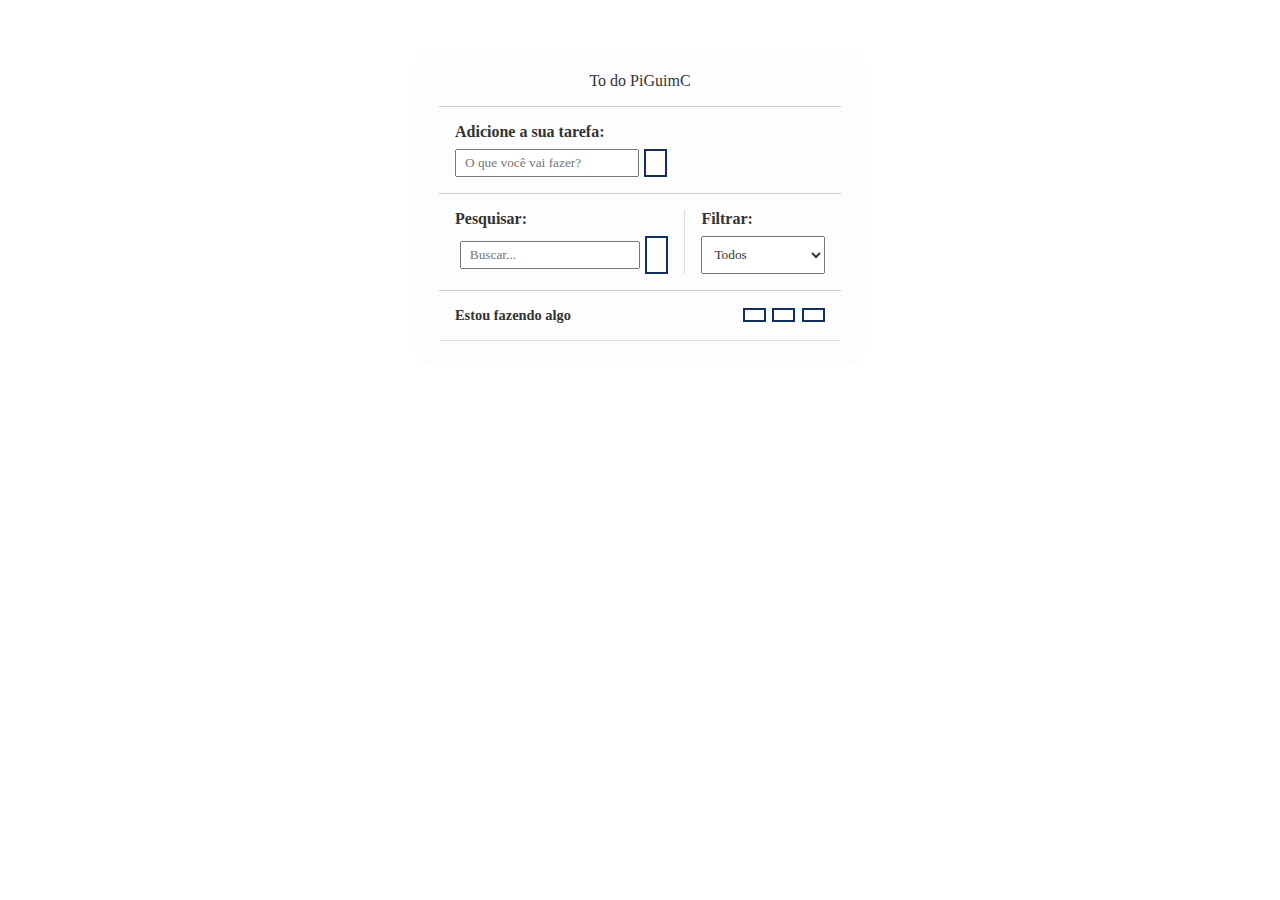
==== To-Do/index.html @ 05cda3fd ":fire:" ====
<!DOCTYPE html>
<html lang="pt-br">
<head>
    <meta charset="UTF-8">
    <meta http-equiv="X-UA-Compatible" content="IE=edge">
    <meta name="viewport" content="width=device-width, initial-scale=1.0">
    <link href="https://fonts.googleapis.com/css2?family=Open+Sans:wght@300;500;700&display=swap" rel="stylesheet">
    <link rel="stylesheet" href="css/styles.css">
    <script src="js/scripts.js" defer></script>

    <!-- Font awesome -->
    <link rel="stylesheet" href="https://cdnjs.cloudflare.com/ajax/libs/font-awesome/6.4.0/css/all.min.css" integrity="sha512-iecdLmaskl7CVkqkXNQ/ZH/XLlvWZOJyj7Yy7tcenmpD1ypASozpmT/E0iPtmFIB46ZmdtAc9eNBvH0H/ZpiBw==" crossorigin="anonymous" referrerpolicy="no-referrer" />
    <title>To Do - PiGuiMc</title>
</head>
<body>
   <div class="todo-container">
    <header>To do PiGuimC</header>

    <!--Adicionar tarefa-->
    <form id="todo-form">
        <p>Adicione a sua tarefa: </p>
        <div class="form-control">
            <input type="text" id="todo-input" placeholder="O que você vai fazer?">
            <button type="submit">
                <i class="fa-thin fa-plus"></i>
            </button>
        </div>
    </form>
    <!-- Editar tarefa-->
    <form id="edit-form" class="hide">
        <p>Edite sua tarefa</p>
        <div class="form-control">
          <input type="text" id="edit-input" />
          <button type="submit">
            <i class="fa-solid fa-check-double"></i>
          </button>
        </div>
        <button id="cancel-edit-btn">Cancelar</button>
      </form>
      <div id="toolbar">
        <div id="search">
          <h4>Pesquisar:</h4>
          <form>
            <input type="text" id="search-input" placeholder="Buscar..." />
            <button id="erase-button">
              <i class="fa-solid fa-delete-left"></i>
            </button>
          </form>
        </div>
        <div id="filter">
          <h4>Filtrar:</h4>
          <select id="filter-select">
            <option value="all">Todos</option>
            <option value="done">Feitos</option>
            <option value="todo">A fazer</option>
          </select>
        </div>
      </div>
    <div id="todo-list">
        <div class="todo">
            <h3>Estou fazendo algo</h3>
            <button class="finish-todo">
                <i class="fa-solid fa-check"></i>
            </button>
            <button class="edit-todo">
                <i class="fa-solid fa-pen"></i>
            </button>
            <button class="remove-todo">
                <i class="fa-solid fa-xmark"></i>
            </button>
        </div>
    </div>
</div>
</body>
</html>
---- To-Do/css/styles.css ----
/* Geral */
* {
    padding: 0;
    margin: 0;
    box-sizing: border-box;
    font-family: Verdana;
    color: #333;
  }
  
  body {
    background-image: url("https://images.unsplash.com/photo-1502790671504-542ad42d5189?crop=entropy&cs=tinysrgb&fit=crop&fm=jpg&h=900&ixid=MnwxfDB8MXxyYW5kb218MHx8bGFuZHNjYXBlfHx8fHx8MTY4Mzk4MzAzNQ&ixlib=rb-4.0.3&q=80&w=1600");
    background-size: cover;
  }
  
  button {
    background-color: #fdfdfd;
    color: #102f5e;
    border: 2px solid #102f5e;
    padding: 0.3rem 0.6rem;
    font-size: 1rem;
    cursor: pointer;
    display: flex;
    justify-content: center;
    align-items: center;
    transition: 0.4s;
  }
  
  button:hover {
    background-color: #102f5e;
  }
  
  button:hover > i {
    color: #fff;
  }
  
  button i {
    pointer-events: none;
    color: #102f5e;
    font-weight: bold;
  }
  
  input,
  select {
    padding: 0.25rem 0.5rem;
  }
  
 .hide {
    display: none;
  }
  
  /* Todo Header */
  .todo-container {
    max-width: 450px;
    margin: 3rem auto 0;
    background-color: #fdfdfd;
    padding: 1.5rem;
    border-radius: 15px;
  }
  
  .todo-container header {
    text-align: center;
    padding: 0 1rem 1rem;
    border-bottom: 1px solid #ccc;
  }
  
  /* Todo Form */
  #todo-form,
  #edit-form {
    padding: 1rem;
    border-bottom: 1px solid #ccc;
  }
  
  #todo-form p,
  #edit-form p {
    margin-bottom: 0.5rem;
    font-weight: bold;
  }
  
  .form-control {
    display: flex;
  }
  
  .form-control input {
    margin-right: 0.3rem;
  }
  
  #cancel-edit-btn {
    margin-top: 1rem;
    color: #444;
  }
  
  /* Todo Toolbar */
  #toolbar {
    padding: 1rem;
    border-bottom: 1px solid #ccc;
    display: flex;
  }
  
  #toolbar h4 {
    margin-bottom: 0.5rem;
  }
  
  #search {
    border-right: 1px solid #ddd;
    padding-right: 1rem;
    margin-right: 1rem;
    width: 65%;
    display: flex;
    flex-direction: column;
  }
  
  #search form{
    display: flex;
  }

  #search input{
    width: 100%;
    margin: 0.3rem;
  }

  #filter{
    width: 35%;
    display: flex;
    flex-direction: column;
    }
    #filter select{
        flex: 1;
    }

/*todo list*/

.todo{
    display: flex;
    justify-content: space-around;
    align-items: center;
    padding: 1rem;
    border-bottom: 1px solid #ddd;
    transition: .3s;
}

.todo h3{
    flex: 1;
    font-size: 0.9rem;
}

.todo button{
    margin-left: 0.4rem;
}

.done{
    background-color: #395169;
}

.done h3{
    color: #fff;
    text-decoration:  line-through;
    font-style: italic;
}
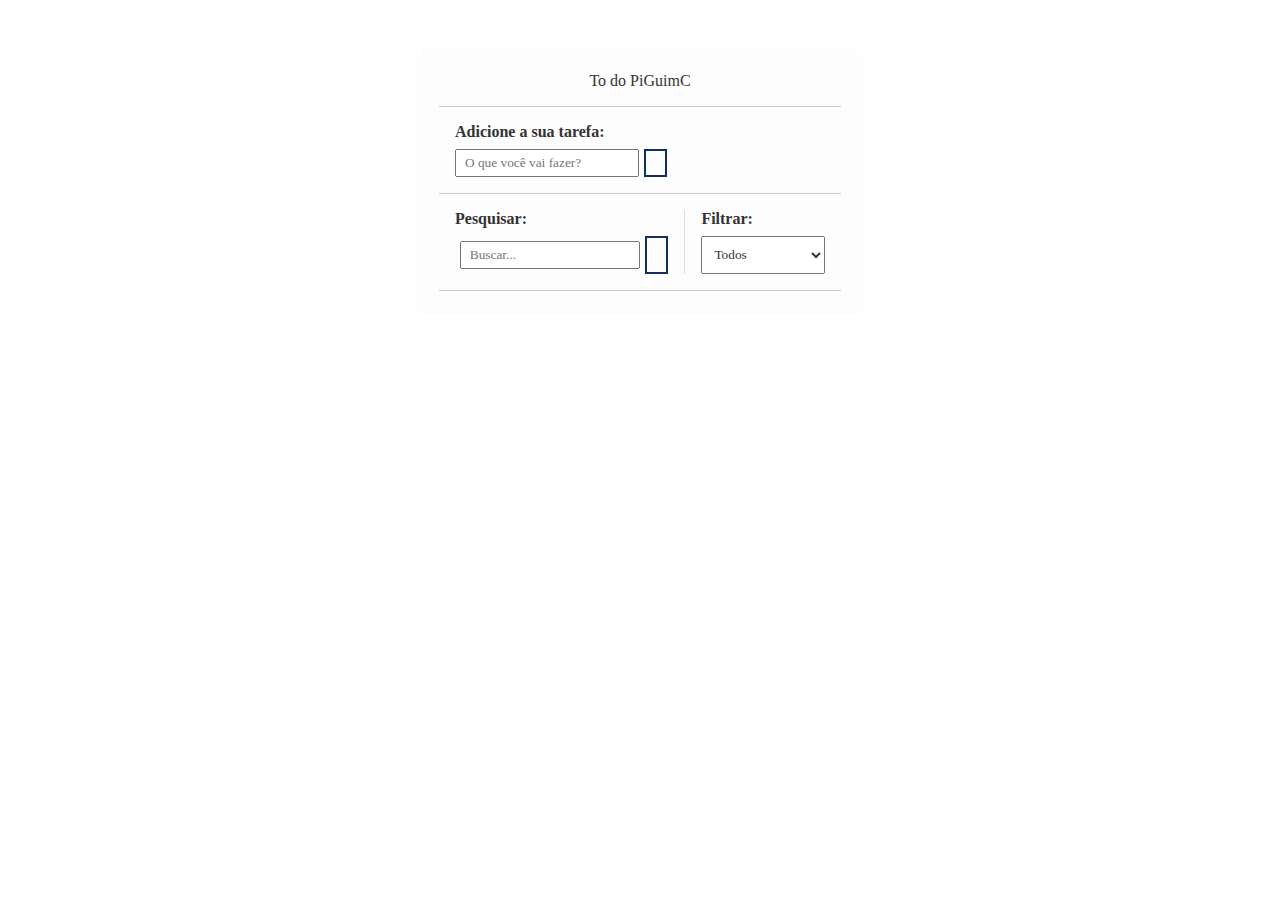
==== commit b8e78a31: "criando um toDo :fire:" ====
--- a/To-Do/index.html
+++ b/To-Do/index.html
@@ -57,7 +57,7 @@
         </div>
       </div>
     <div id="todo-list">
-        <div class="todo">
+        <!--<div class="todo">
             <h3>Estou fazendo algo</h3>
             <button class="finish-todo">
                 <i class="fa-solid fa-check"></i>
@@ -68,7 +68,7 @@
             <button class="remove-todo">
                 <i class="fa-solid fa-xmark"></i>
             </button>
-        </div>
+        </div>-->
     </div>
 </div>
 </body>
